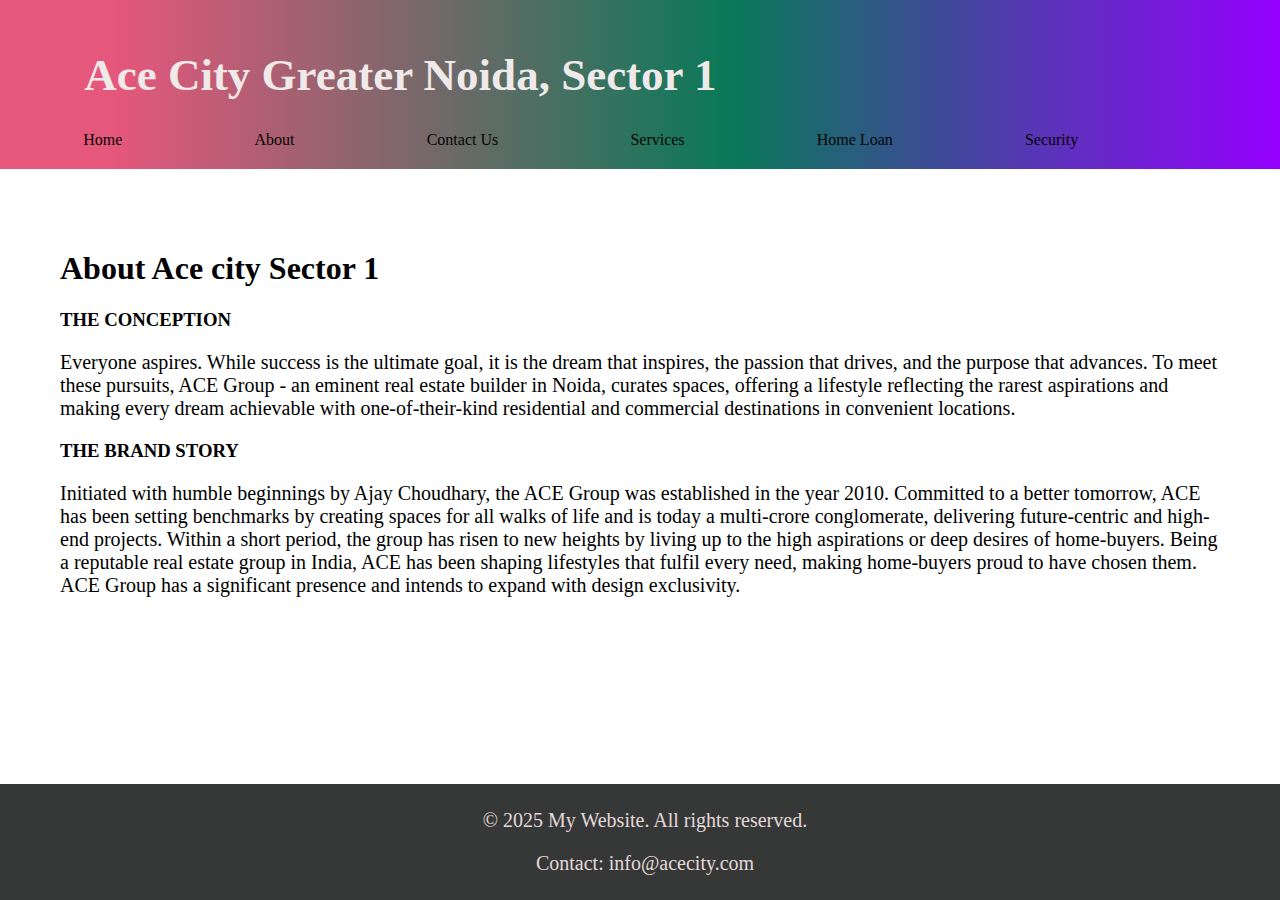
==== about.html @ d84fdc7a "Initial commit" ====
<!DOCTYPE html>
<html lang="en">

<head>
    <meta charset="UTF-8">
    <meta name="viewport" content="width=device-width, initial-scale=1.0">
    <link rel="stylesheet" type="text/css" href="style.css" />
    <title>About page</title>
</head>

<body>
    <header>
        <!-- Header content goes here -->
        <h1 class="logo">Ace City Greater Noida, Sector 1 </h1>
        <nav>
            <ul>
                <li><a href="index.html"> Home </a></li>
                <li><a href=" about.html "> About </a></li>
                <li><a href=" contact.html">Contact Us </a></li>
                <li><a href=" services.html "> Services </a></li>
                <li><a href=" homeloan.html">Home Loan</a></li>

                <li><a href=" security.html">Security </a></li>
            </ul>
        </nav>
    </header>
    <div class="about">
        <h1>About Ace city Sector 1</h1>
        <a href="/index.html"> </a>
        <h3>THE CONCEPTION</h3>
        <p>
            Everyone aspires. While success is the ultimate goal, it is the dream that inspires, the passion that
            drives,
            and the purpose that advances.

            To meet these pursuits, ACE Group - an eminent real estate builder in Noida, curates spaces, offering a
            lifestyle reflecting the rarest aspirations and making every dream achievable with one-of-their-kind
            residential
            and commercial destinations in convenient locations.</p>

        <h3>THE BRAND STORY</h3>
        <p>
            Initiated with humble beginnings by Ajay Choudhary, the ACE Group was established in the year 2010.
            Committed to a better tomorrow, ACE has been setting benchmarks by creating spaces for all walks of life and
            is today a multi-crore conglomerate, delivering future-centric and high-end projects. Within a short period,
            the group has risen to new heights by living up to the high aspirations or deep desires of home-buyers.

            Being a reputable real estate group in India, ACE has been shaping lifestyles that fulfil every need, making
            home-buyers proud to have chosen them. ACE Group has a significant presence and intends to expand with
            design exclusivity.</p>
    </div>

    <footer>
        <!-- Footer content goes here -->
        <p> © 2025 My Website. All rights reserved. </p>
        <p> Contact: info@acecity.com </p>

    </footer>

</body>

</html>
---- style.css ----
.image-row {
  text-align: center;
}
.image-box {
  /* width: 20%; */
  padding: 1%;
  margin: 2%;
  background: azure;
  display: inline-block;
  font-size: 0; /* fixes bottom padding */
  border-radius: 10px;
  z-index: 4000;
  box-shadow: 10px 10px 5px lightblue;
}
.logo {
  padding-left: 65px;
  font-size: 45px;
}
body {
  margin: 0;
  padding: 0;
}
header {
  /* background-color: #71d6df; */
  background: linear-gradient(90deg, rgba(229,87,123,1) 9%, rgba(9,121,88,1) 57%, rgba(149,0,255,1) 100%);
  color: #efe9e9;
  padding: 1.5%;
  text-align: left;
}
footer {
  background-color: #363838;
  color: #e4d8d8;
  padding: 5px;
  text-align: center;
  position: fixed;
  left: 0;
  bottom: 0;
  width: 100%;
}
nav ul {
  list-style: none;
  padding: 0;
  margin: 0;
}
nav li {
  display: inline;
  margin-left: 5%;
  margin-right: 5%;
}
nav a {
  text-decoration: none;
  color: #050504;
  padding: 2px;
  border-radius:5px ;
}
nav a:hover{
  background-color:rgb(206, 93, 112);
  color:whitesmoke;
  font-weight: 800;
}
.main {
  padding: 30px;
  margin-bottom: 10%;
}
p {
  font-size: 20px;
}
.wrapper {
  width: 100%;

  margin: auto;
}
@media screen and (max-width: 480px) {
  .image-row {
    display: flex;
    flex-direction: column;
   
  }
  .image-box img {
    width: 100%;
  }
  .logo{
    text-align: center;
    font-size: 20px;
    padding: 6px;
  }
  nav li {
    display: block;
    text-align: center;
    padding: 8px;

  }
}
.about{
  padding: 30px;
  margin:30px ;
}

marquee {
  color: red;
  font-weight: 800;
}
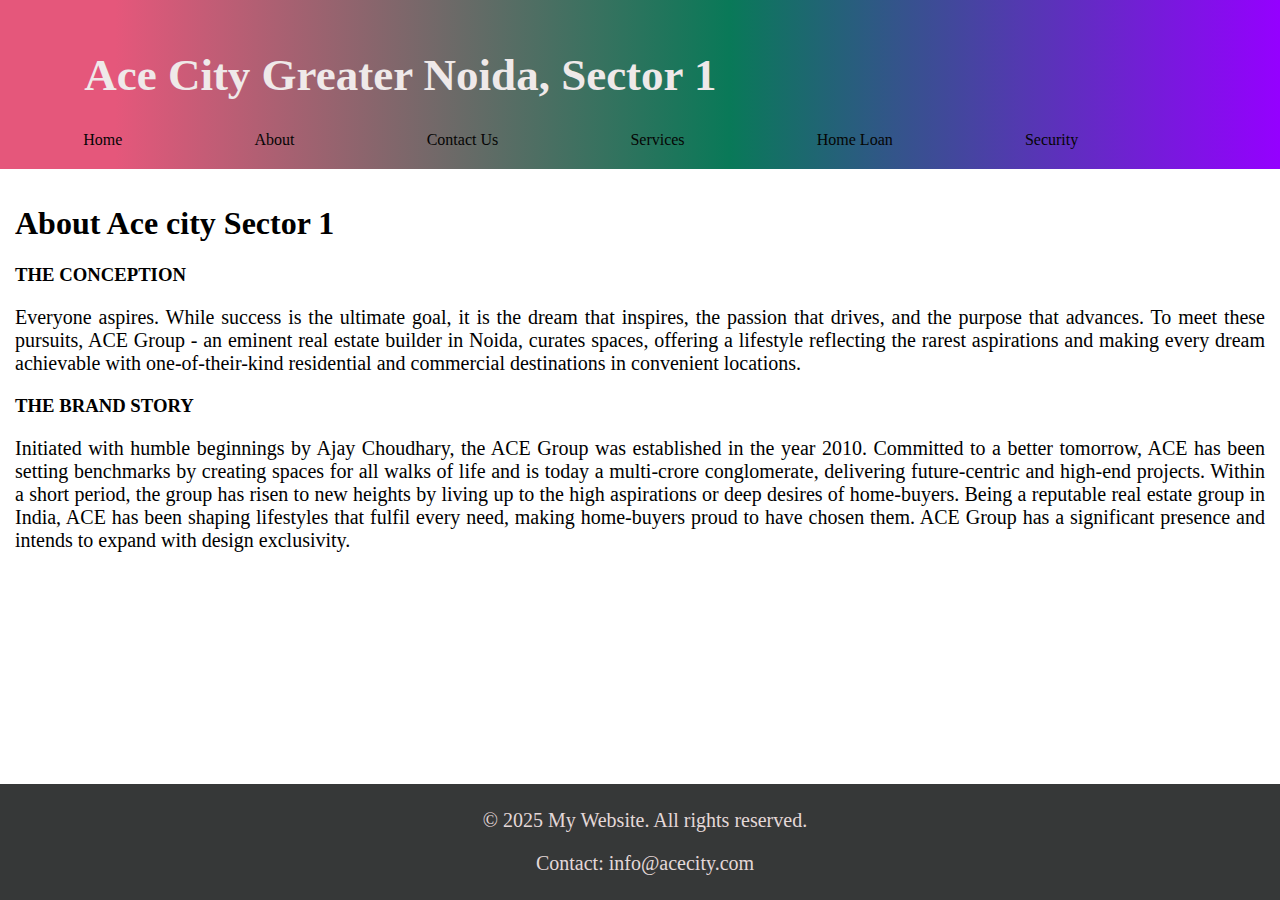
==== commit 29d78fe1: "footer,main css updated" ====
--- a/about.html
+++ b/about.html
@@ -24,7 +24,7 @@
             </ul>
         </nav>
     </header>
-    <div class="about">
+    <div class="main">
         <h1>About Ace city Sector 1</h1>
         <a href="/index.html"> </a>
         <h3>THE CONCEPTION</h3>
--- a/style.css
+++ b/style.css
@@ -59,15 +59,16 @@
   font-weight: 800;
 }
 .main {
-  padding: 30px;
-  margin-bottom: 10%;
+  padding: 15px;
+  margin-bottom: 150px;
+  text-align: justify;
+  text-justify: inter-word;
 }
 p {
   font-size: 20px;
 }
 .wrapper {
   width: 100%;
-
   margin: auto;
 }
 @media screen and (max-width: 480px) {
@@ -88,14 +89,8 @@
     display: block;
     text-align: center;
     padding: 8px;
-
   }
 }
-.about{
-  padding: 30px;
-  margin:30px ;
-}
-
 marquee {
   color: red;
   font-weight: 800;
